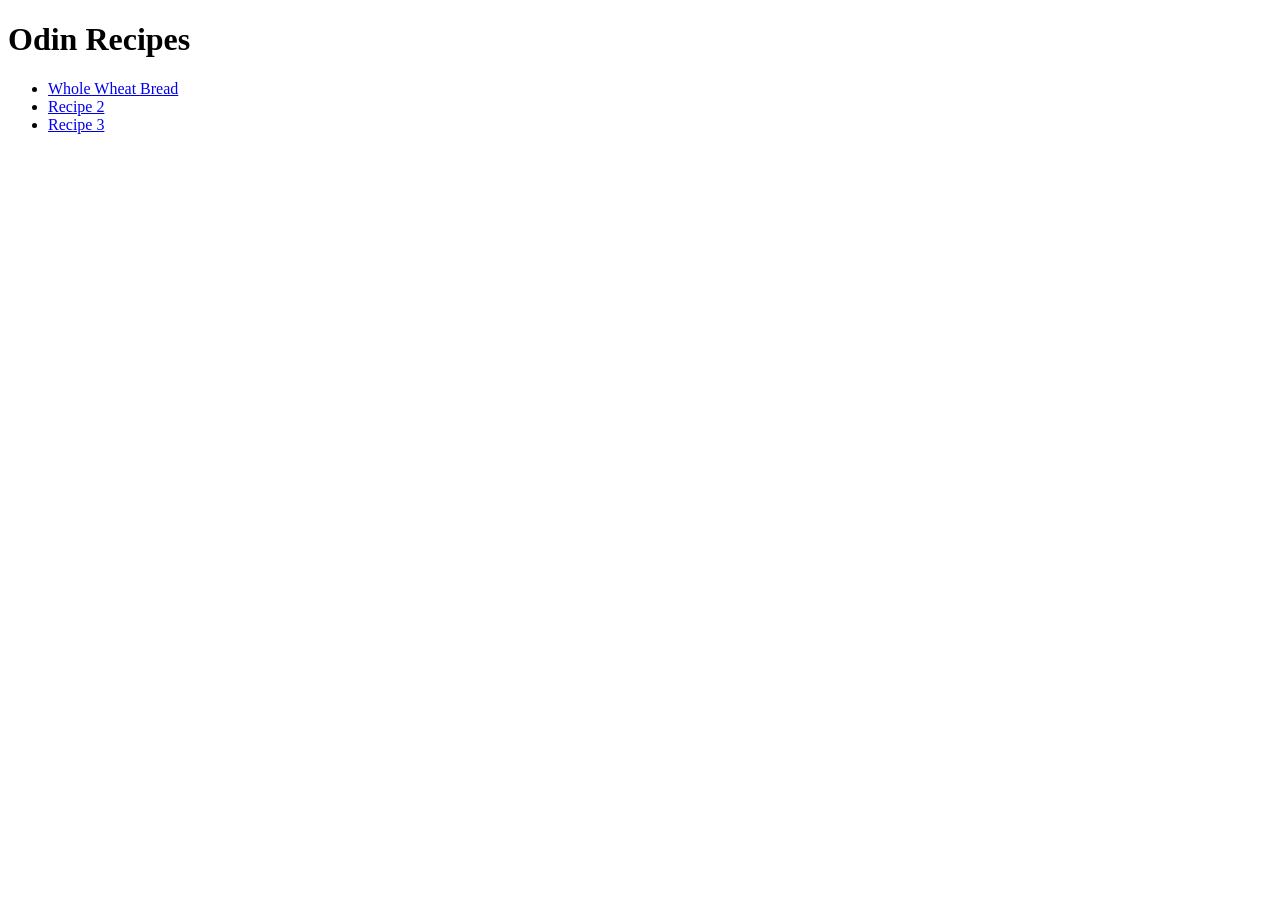
==== index.html @ a6aeb1d2 "Initial setup of folder structure and files" ====
<!DOCTYPE html>

<html lang='en'>

    <head>

        <meta charset="utf=8">
        <title>Odin Recipes</title>

    </head>

    <body>

        <h1>Odin Recipes</h1>

        <ul>

        <li><a href="recipes/bread.html">Whole Wheat Bread</a></li>
        <li><a href="recipes/recipe2.html">Recipe 2</a></li>
        <li><a href="recipes/recipe3.html">Recipe 3</a></li>

        </ul>

    </body>

</html>
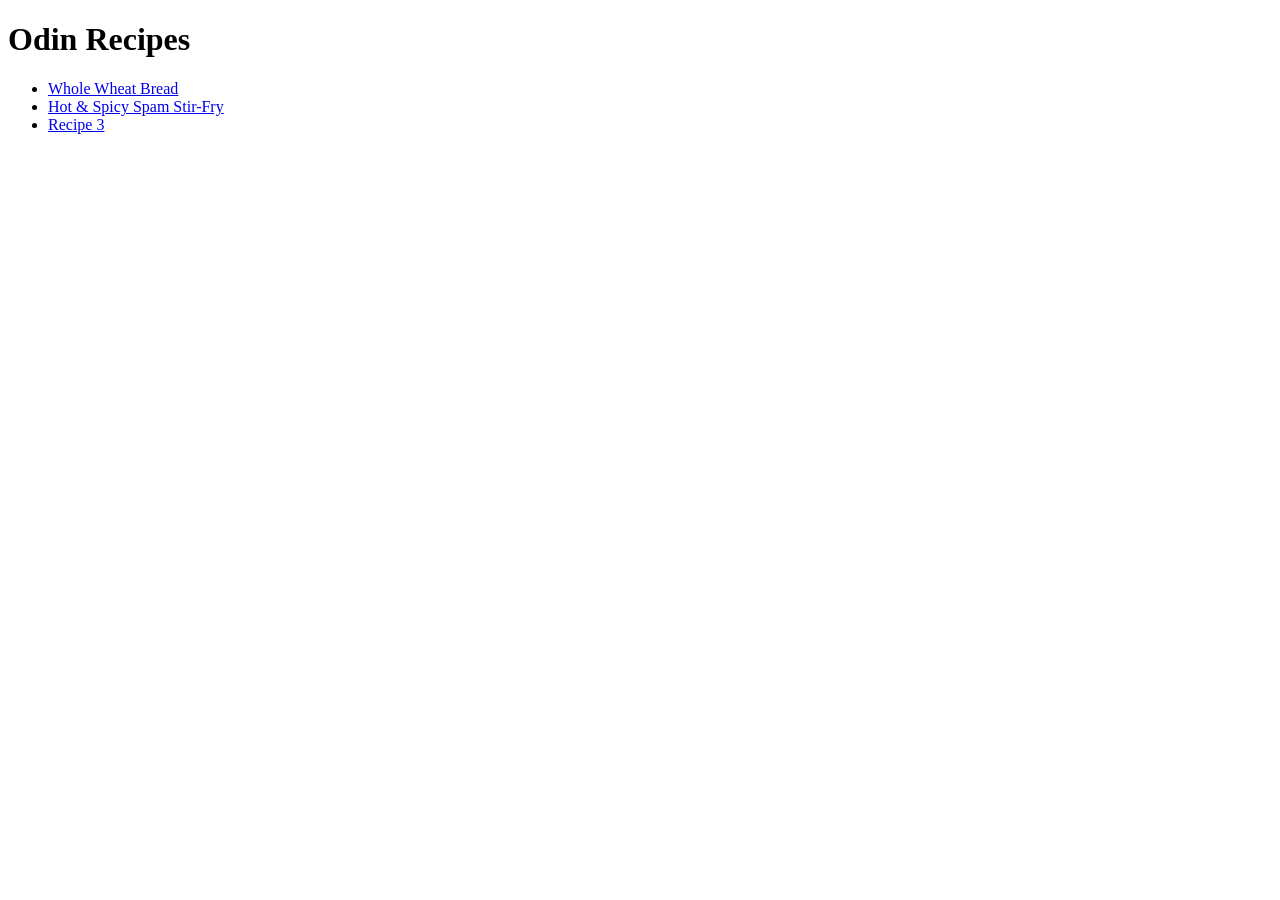
==== commit 0a531dce: "Updated index links and added beginning of Spam recipe" ====
--- a/index.html
+++ b/index.html
@@ -16,7 +16,7 @@
         <ul>
 
         <li><a href="recipes/bread.html">Whole Wheat Bread</a></li>
-        <li><a href="recipes/recipe2.html">Recipe 2</a></li>
+        <li><a href="recipes/spam.html">Hot & Spicy Spam Stir-Fry</a></li>
         <li><a href="recipes/recipe3.html">Recipe 3</a></li>
 
         </ul>
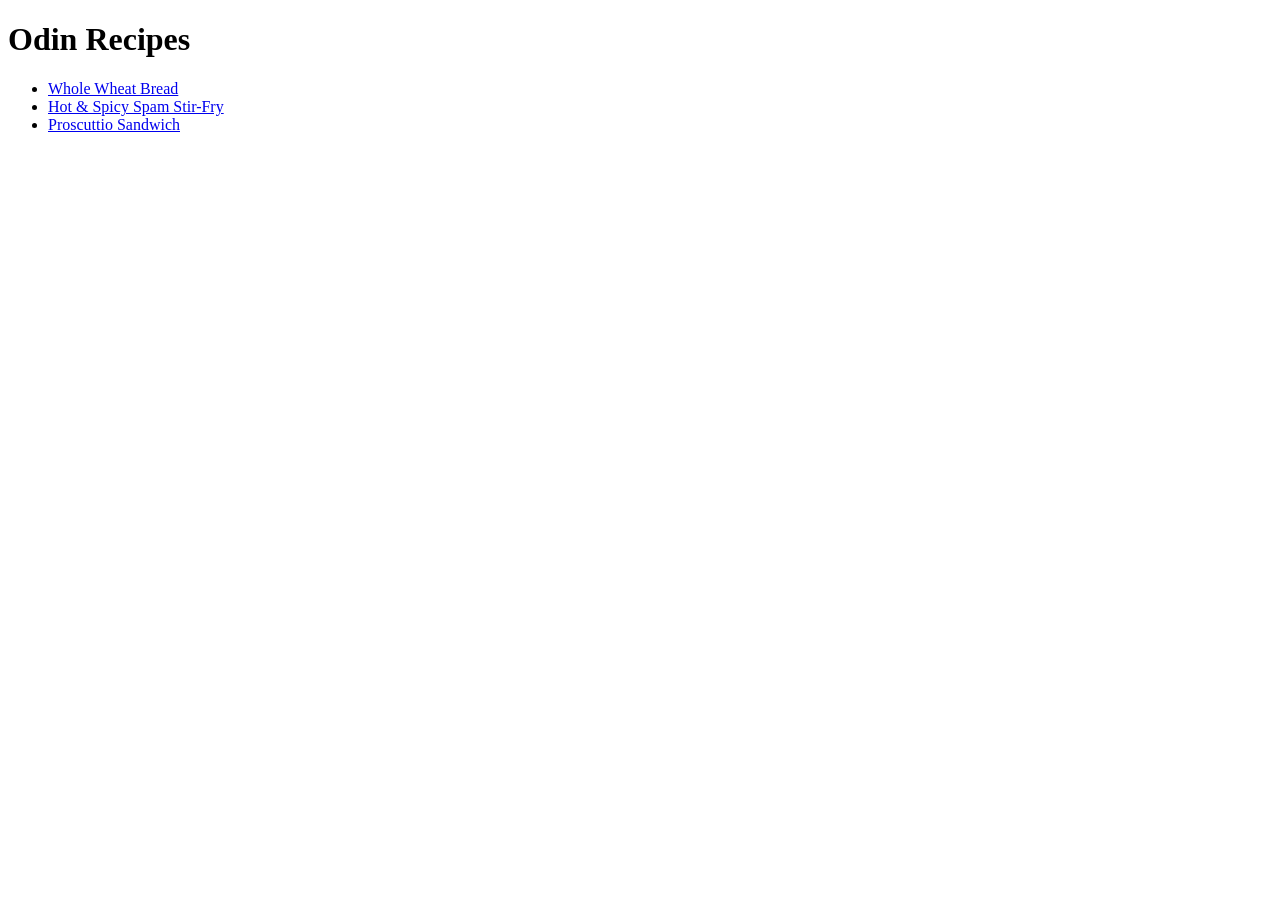
==== commit 956d910c: "Prep for recipe3 turning into Prosciutto Sandwich" ====
--- a/index.html
+++ b/index.html
@@ -17,7 +17,7 @@
 
         <li><a href="recipes/bread.html">Whole Wheat Bread</a></li>
         <li><a href="recipes/spam.html">Hot & Spicy Spam Stir-Fry</a></li>
-        <li><a href="recipes/recipe3.html">Recipe 3</a></li>
+        <li><a href="recipes/prosciuttoSandwich.html">Proscuttio Sandwich</a></li>
 
         </ul>
 
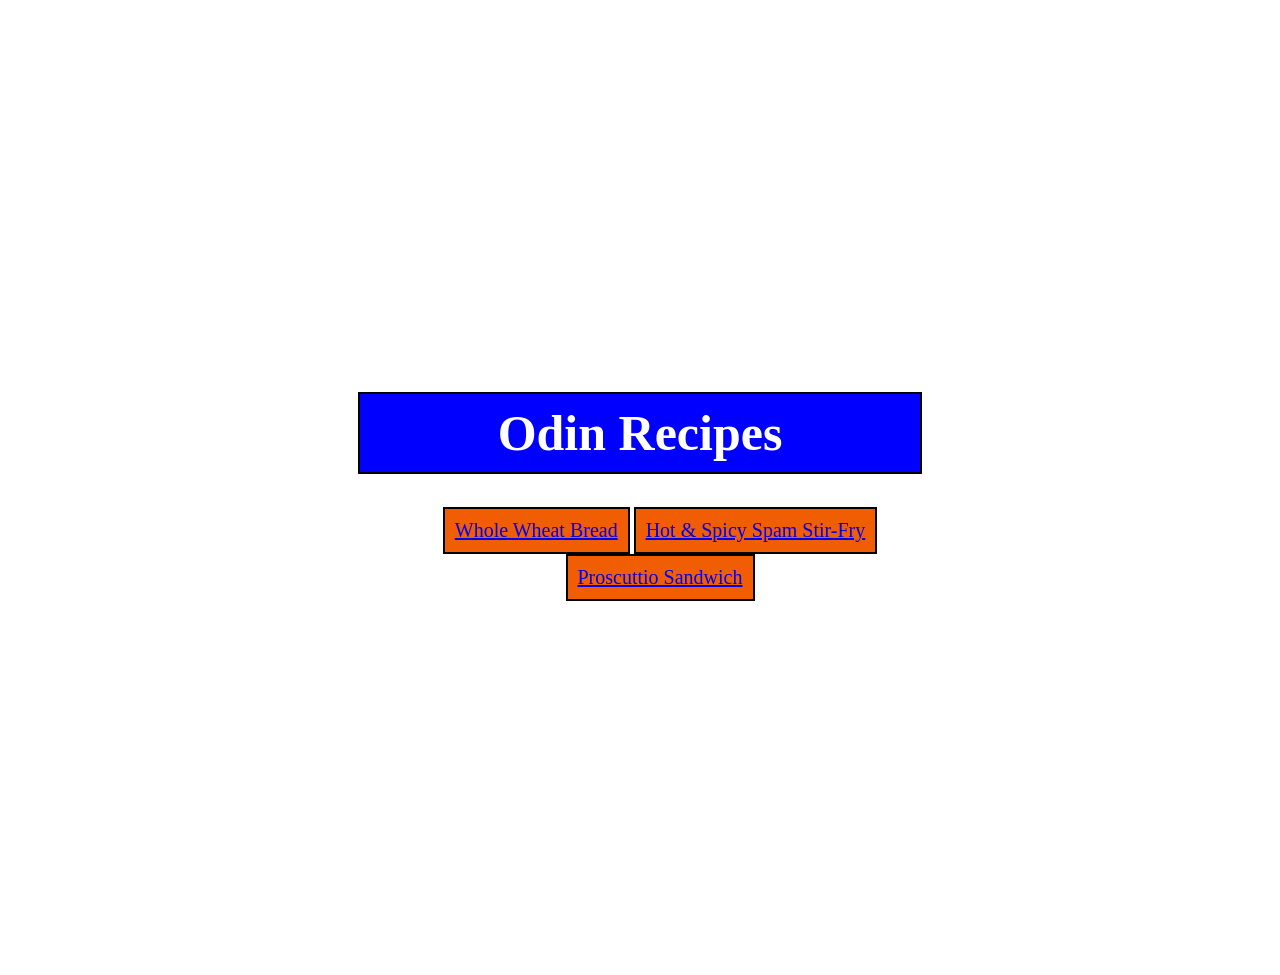
==== commit cb569e89: "Added CSS to index.html" ====
--- a/index.html
+++ b/index.html
@@ -6,6 +6,7 @@
 
         <meta charset="utf=8">
         <title>Odin Recipes</title>
+        <link rel="stylesheet" href="styles.css">
 
     </head>
 
--- a/styles.css
+++ b/styles.css
@@ -0,0 +1,22 @@
+body {
+    text-align: center;
+    padding: 350px;
+}
+
+h1 {
+    font-size: 50px;
+    padding: 10px;
+    border: 2px solid black;
+    background: blue;
+    color: white;
+}
+
+li {
+    display: inline-block;
+    border: 2px solid black;
+    padding: 10px;
+    font-size: 20px;
+    list-style-position: inside;
+    background: rgb(240, 93, 2);
+
+}
